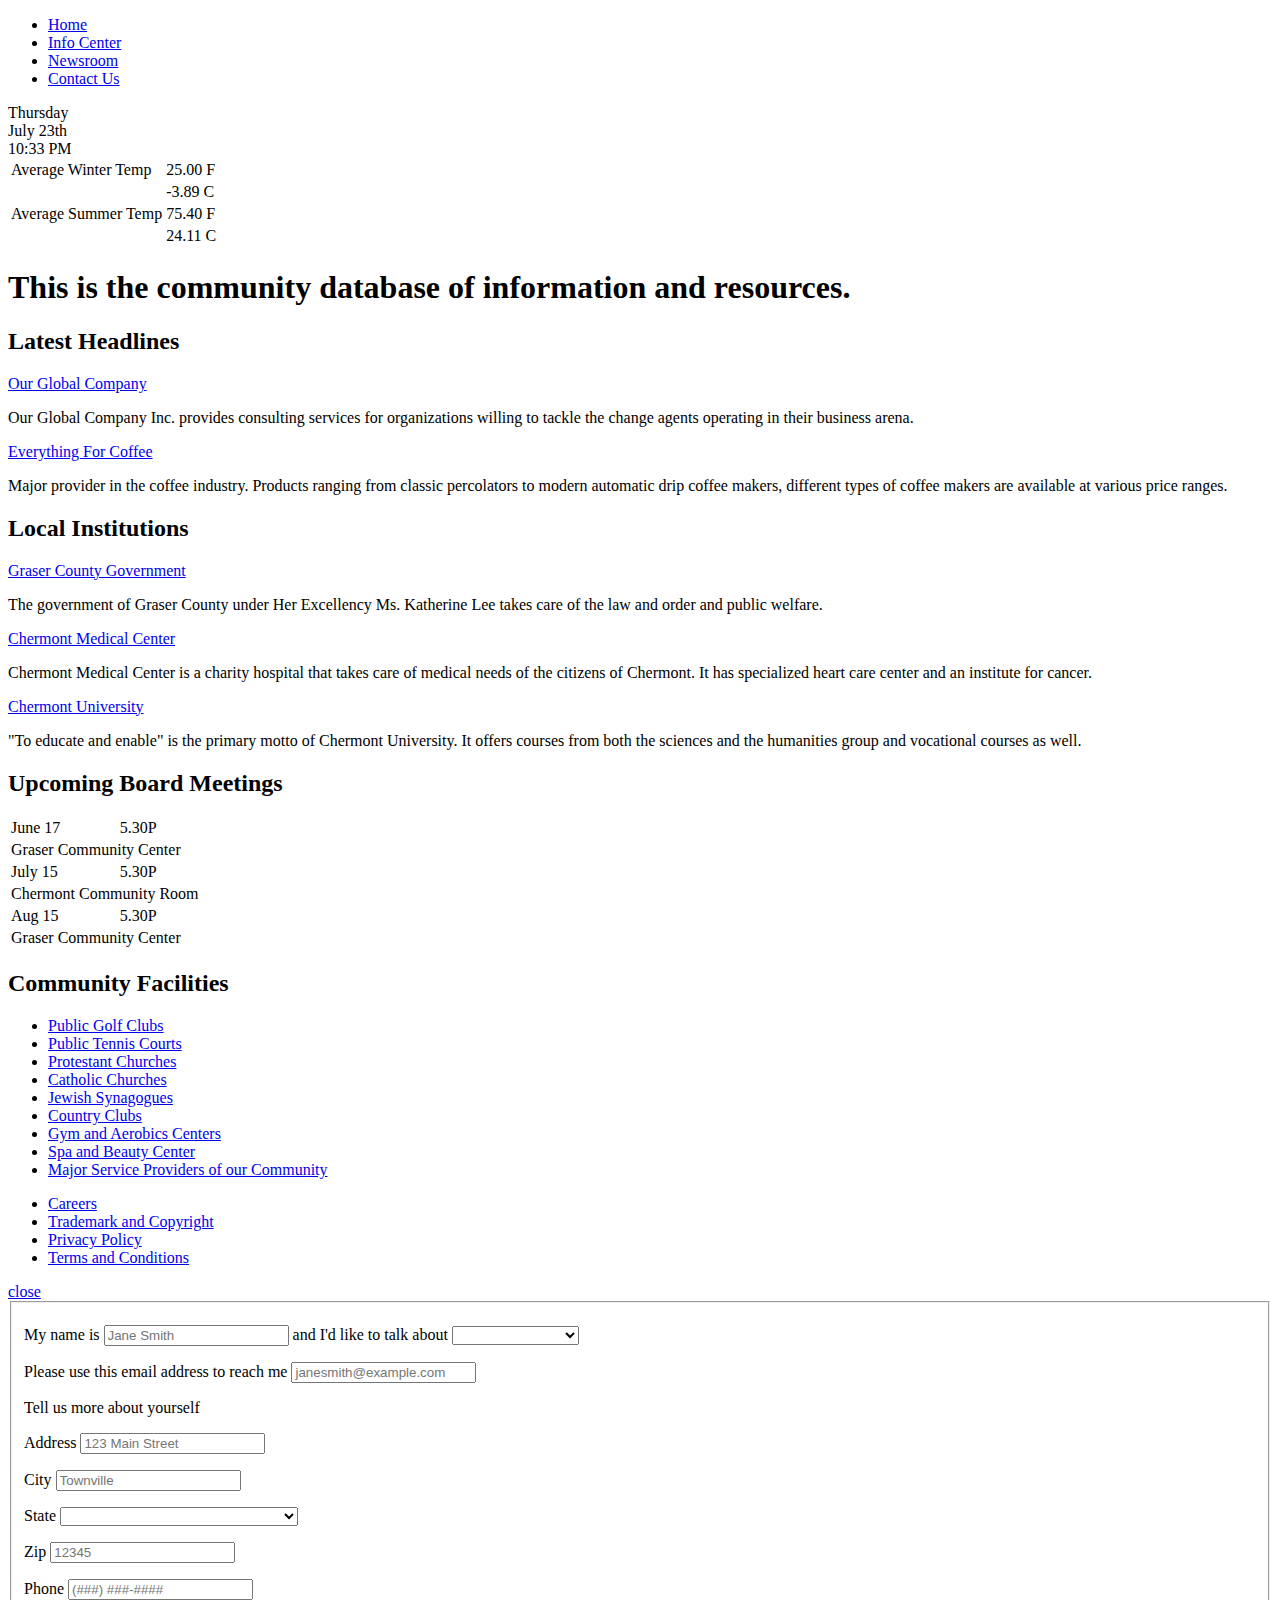
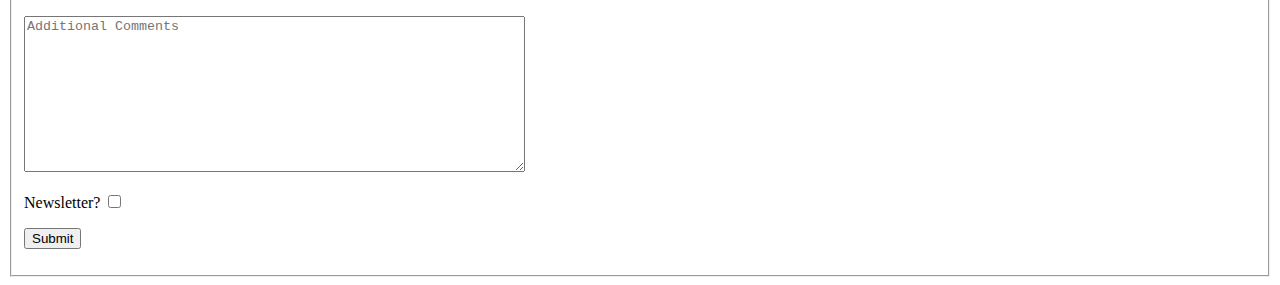
==== info.html @ fb10aa10 "Imported files for my local repository" ====
<!DOCTYPE html>
<html>
<head>
	<title>Chermont | Info Center</title>
	<link rel="stylesheet" type="text/css" href="css/style.css">
</head>
<body>
	<header class="info-header">
   		<nav class="top-navigation">
        	<ul>
          		<li><a href="index.html">Home</a></li>
          		<li><a href="info.html">Info Center</a></li>
          		<li><a href="newsroom.html">Newsroom</a></li>
          		<li><a  id="open_popover" href="contact.html">Contact Us</a></li>
        	</ul>
      	</nav>
  		<div class="stats">
			<div id="daybox"></div>
			<div id="datebox"></div>
			<div id="clockbox"></div>
			<table class="average-temp">
              <tbody>
                <tr>
                	<td>Average Winter Temp</td>
                	<td>25.00 F</td>
                </tr>
                <tr>
                	<td></td>
                	<td>-3.89 C</td>
                </tr>
                <tr>
                	<td>Average Summer Temp</td>
                	<td>75.40 F</td>
                </tr>
                <tr>
                	<td></td>
                	<td>24.11 C</td>
                </tr>
              </tbody>
            </table>
        </div>
	</header>
	<div class="wrapper">
		<main>
           	<h1>This is the community database of information and resources.</h1>
       		<div class="important-content">
       		<div class="headlines">
       			<h2>Latest Headlines</h2>
                <a href="#" title="">Our Global Company</a>
             	<p>Our Global Company Inc. provides consulting services for organizations willing to tackle the change agents operating in their business arena.</p>
           		<a href="#" title="">Everything For Coffee</a>
              	<p>Major provider in the coffee industry. Products ranging from classic percolators to modern automatic drip coffee makers, different types of coffee makers are available at various price ranges.</p>
           </div>
           <div class="institutions">
             	<h2>Local Institutions</h2>
             	<a href="#" title="">Graser County Government</a>
             	<p>The government of Graser County under Her Excellency Ms. Katherine Lee takes care of the law and order and public welfare.</p>
          		<a href="#" title="">Chermont Medical Center</a>
          		<p>Chermont Medical Center is a charity hospital that takes care of medical needs of the citizens of Chermont. It has specialized heart care center and an institute for cancer.</p>
            	<a href="#" title="">Chermont University</a>
         		<p>"To educate and enable" is the primary motto of Chermont University. It offers courses from both the sciences and the humanities group and vocational courses as well.</p>
         	</div>
         	</div>

         	<div class="board-mtgs">
         		<h2>Upcoming Board Meetings</h2>
				
				<div class="board-schedule">
					<table>
						<tbody>
						<tr class="mtg-time">
						  <td>June 17</td>
						  <td>5.30P</td>
						 </tr>
						 <tr class="mtg-location">
						  <td colspan="2">Graser Community Center</td>
						</tr>
						<tr class="mtg-time">
						  <td>July 15</td>
						  <td>5.30P</td>
						</tr>
						<tr class="mtg-location">
						  <td colspan="2">Chermont Community Room</td>
						</tr>
						 <tr class="mtg-time">
						  <td>Aug 15</td>
						  <td>5.30P</td>
						</tr>
						<tr>
						  <td colspan="2">Graser Community Center</td>
						</tr>
						</tbody>
					</table>
				</div>
			</div>

            <section class="facilities">
            	<h2>Community Facilities</h2>
	            <ul>
	              <li><a href="#" title="">Public Golf Clubs</a></li>
	              <li><a href="#" title="">Public Tennis Courts</a></li>
	              <li><a href="#" title="">Protestant Churches</a></li>
	              <li><a href="#" title="">Catholic Churches</a></li>
	              <li><a href="#" title="">Jewish Synagogues</a></li>
	              <li><a href="#" title="">Country Clubs</a></li>
	              <li><a href="#" title="">Gym and Aerobics Centers</a></li>
	              <li><a href="#" title="">Spa and Beauty Center</a></li>
	              <li><a href="#" title="">Major Service Providers of our Community</a></li>
	            </ul>
          	</section>
          	<div class="clear"></div>
		</main>
	</div> <!-- END of wrapper -->
	<footer>
		<nav class="bottom-navigation">
			<ul>
				<li><a href="#" title="Careers">Careers</a></li>
				<li><a href="#" title="Trademark and Copyright">Trademark and Copyright</a></li>
				<li><a href="#" title="Privacy Policy">Privacy Policy</a></li>
				<li><a href="#" title="Terms and Conditions">Terms and Conditions</a></li>
			</ul>
		</nav>
	</footer>

	<div id="popover">
		<div>
			<a id="close_popover" href="#">close</a>

			<form action="" method="post">
  
		    	<fieldset id="user-info">
					<p>My name is <input type="text" name="name" id="name" value="" placeholder="Jane Smith"/> and I'd like to talk about
						<select name="selection" id="selection">
							<option value=""></option>
							<option value="visit">Planning a Visit</option>
							<option value="municipal">Municipal Affairs</option>
							<option value="events">Upcoming Events</option>
							<option value="else">Something Else</option>
						</select>
					</p>
					<p>Please use this email address to reach me <input type="text" name="email" id="email" value=""placeholder="janesmith@example.com"/>
					</p>
					<div class="more">
						<p>Tell us more about yourself</p>
						<p>
							<label for="address">Address</label>
		    				<input type="text" class="form-control" id="address" placeholder="123 Main Street">
						</p>
						<p>
					    	<label for="city">City</label>
			    			<input type="text" class="form-control" id="city" placeholder="Townville">
				   		</p>
				   		<p>
				   		<label for="state">State</label>
			                <select id="state">
			                	<option value=""></option>
								<option value="AL">Alabama</option>
								<option value="AK">Alaska</option>
								<option value="AZ">Arizona</option>
								<option value="AR">Arkansas</option>
								<option value="CA">California</option>
								<option value="CO">Colorado</option>
								<option value="CT">Connecticut</option>
								<option value="DE">Delaware</option>
								<option value="DC">District Of Columbia</option>
								<option value="FL">Florida</option>
								<option value="GA">Georgia</option>
								<option value="HI">Hawaii</option>
								<option value="ID">Idaho</option>
								<option value="IL">Illinois</option>
								<option value="IN">Indiana</option>
								<option value="IA">Iowa</option>
								<option value="KS">Kansas</option>
								<option value="KY">Kentucky</option>
								<option value="LA">Louisiana</option>
								<option value="ME">Maine</option>
								<option value="MD">Maryland</option>
								<option value="MA">Massachusetts</option>
								<option value="MI">Michigan</option>
								<option value="MN">Minnesota</option>
								<option value="MS">Mississippi</option>
								<option value="MO">Missouri</option>
								<option value="MT">Montana</option>
								<option value="NE">Nebraska</option>
								<option value="NV">Nevada</option>
								<option value="NH">New Hampshire</option>
								<option value="NJ">New Jersey</option>
								<option value="NM">New Mexico</option>
								<option value="NY">New York</option>
								<option value="NC">North Carolina</option>
								<option value="ND">North Dakota</option>
								<option value="OH">Ohio</option>
								<option value="OK">Oklahoma</option>
								<option value="OR">Oregon</option>
								<option value="PA">Pennsylvania</option>
								<option value="RI">Rhode Island</option>
								<option value="SC">South Carolina</option>
								<option value="SD">South Dakota</option>
								<option value="TN">Tennessee</option>
								<option value="TX">Texas</option>
								<option value="UT">Utah</option>
								<option value="VT">Vermont</option>
								<option value="VA">Virginia</option>
								<option value="WA">Washington</option>
								<option value="WV">West Virginia</option>
								<option value="WI">Wisconsin</option>
								<option value="WY">Wyoming</option>
								<option value="GU">Guam</option>
								<option value="MP">Northern Mariana Islands</option>
								<option value="PR">Puerto Rico</option>
								<option value="UM">United States Minor Outlying Islands</option>
								<option value="VI">Virgin Islands</option>
							</select>
						</p>
						<p>
					    	<label for="zip">Zip</label>
			    			<input type="text" class="form-control" id="zip" placeholder="12345">
			        	</p>
						<p>
							<label for="phone">Phone</label>
							<input type="text" name="phone" id="phone" value="" placeholder="(###) ###-####" />
						</p>
					</div>
					<p class="comment-box">
						<textarea name="comments" id="comments" cols="60" rows="10" placeholder="Additional Comments"></textarea>
					</p>
					<span class="clear"></span>
					<span>
						<label for="newsletter" id="comments2">Newsletter?</label>
						<input type="checkbox" name="newsletter" id="newsletter" value="newsletter">
						<p>
						<input type="submit" value="Submit" class="submit-button"/>
						</p>
					</span>
		    	</fieldset>
		    </form> 
		</div>
	</div>

</body>
	<script src="main.js"></script>
	<script src="popup.js"></script>
</html>
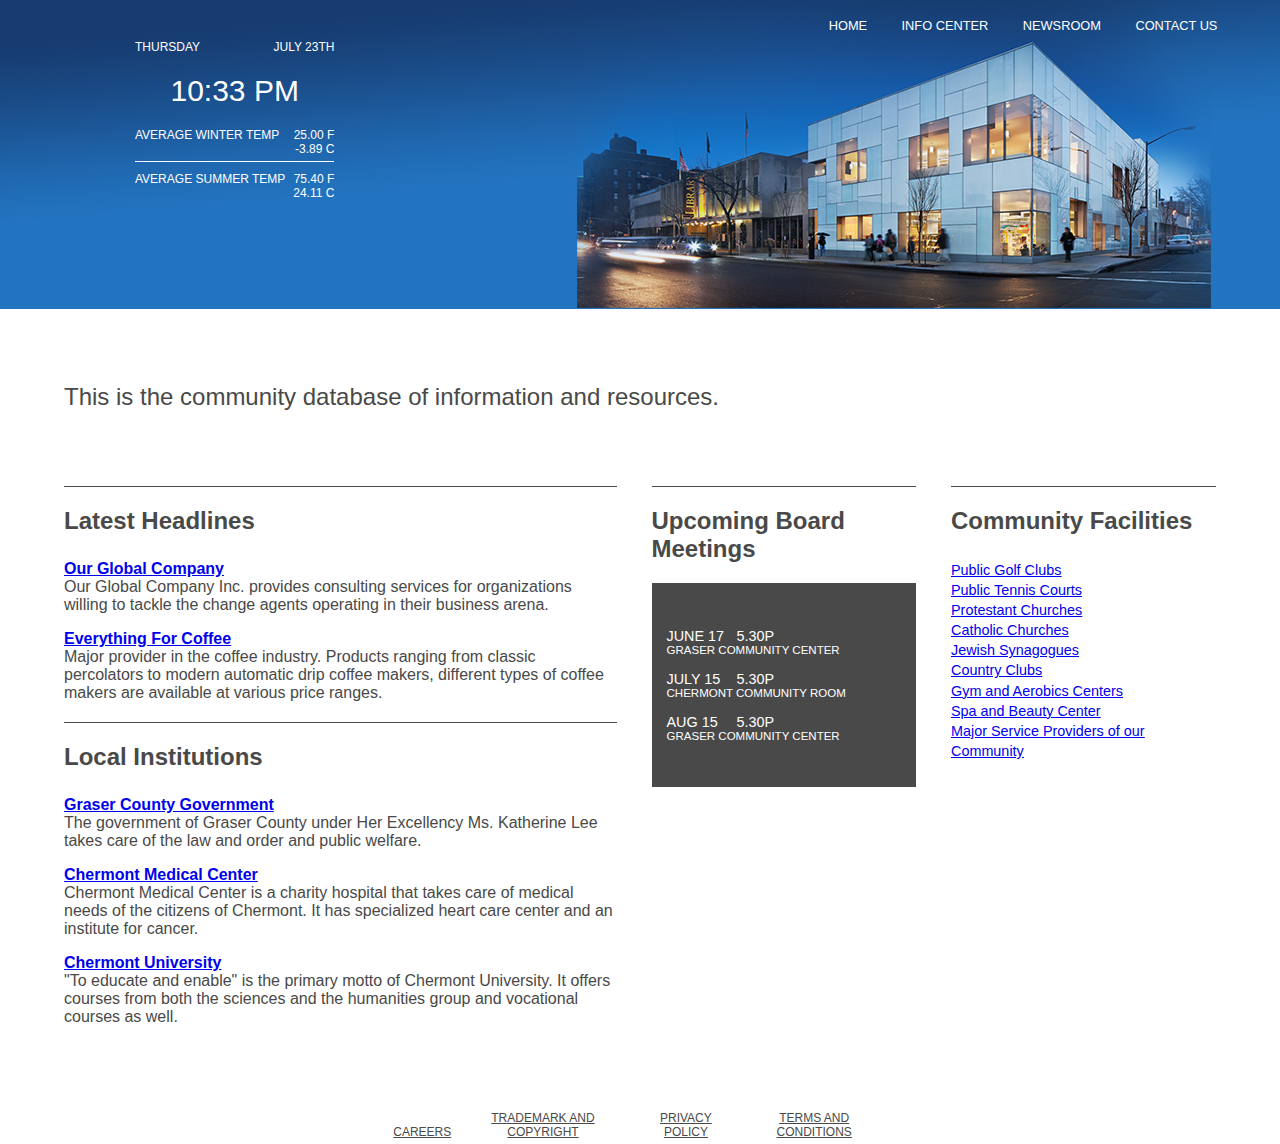
==== commit 17d23639: "Styling for tablet" ====
--- a/info.html
+++ b/info.html
@@ -41,7 +41,7 @@
         </div>
 	</header>
 	<div class="wrapper">
-		<main>
+		<main class="clearfix">
            	<h1>This is the community database of information and resources.</h1>
        		<div class="important-content">
        		<div class="headlines">
--- a/css/style.css
+++ b/css/style.css
@@ -0,0 +1,903 @@
+.index-header {
+  background-image: url(../img/index-background.jpg);
+  background-repeat: no-repeat; }
+  .index-header h1 {
+    color: #fff;
+    font-size: 1.5em;
+    text-align: center; }
+
+@media screen and (min-width: 1280px) {
+  .index-header {
+    height: 340px;
+    background-image: url(../img/index-background.jpg);
+    background-repeat: no-repeat;
+    background-size: cover; }
+
+  h1:first-child {
+    margin: 35px 0 55px 0; }
+
+  .home, .info-center, .newsroom, .contact {
+    float: left;
+    width: 22%;
+    border-top: solid 1px #494949;
+    margin-right: 3%; }
+
+  .contact {
+    margin-right: 0;
+    padding-right: 3%; }
+
+  .home h2, .info-center h2, .newsroom h2, .contact h2 {
+    margin-bottom: 30px;
+    color: #f26c4f; }
+
+  .home p, .info-center p, .newsroom p, .contact p {
+    width: 83%; }
+
+  .info-center p:nth-child(even) {
+    margin-bottom: 0; }
+
+  .info-center p:nth-child(odd) {
+    margin-top: 0; }
+
+  .newsroom p:nth-child(4) {
+    margin: 20px 0 0 0; }
+
+  .newsroom p:last-child {
+    margin: 0 0 20px 0; }
+
+  .contact a:nth-child(4) {
+    font-size: .9em;
+    font-weight: bold;
+    text-transform: uppercase; }
+
+  .community {
+    background-color: #f26c4f;
+    padding: 15px 4px 10px 25px;
+    width: 47%;
+    float: right;
+    margin-bottom: 30px;
+    margin-top: 35px; }
+
+  .community h2 {
+    margin: 0; }
+
+  .community p {
+    line-height: 2;
+    padding: 0;
+    margin: 5px 0 0 0; } }
+.info-header {
+  position: relative; }
+
+@media screen and (min-width: 1280px) {
+  .info-header {
+    height: 335px;
+    background-image: url(../img/info-center-header.png);
+    background-repeat: no-repeat;
+    background-size: cover;
+    position: relative; }
+
+  .stats {
+    position: absolute;
+    top: 40px;
+    left: 135px;
+    color: #fff;
+    text-transform: uppercase;
+    font-size: .75em; }
+
+  .stats div {
+    display: inline-block; }
+
+  #daybox {
+    padding-right: 70px; }
+
+  #clockbox {
+    display: block;
+    text-align: center;
+    font-size: 2.5em;
+    padding: 20px; }
+
+  table {
+    border-collapse: collapse;
+    width: 100%; }
+
+  .average-temp tr:nth-child(3) td {
+    border-top: solid 1px #fff;
+    padding-top: 10px; }
+
+  .average-temp td:last-child {
+    text-align: right; }
+
+  .average-temp tr:nth-child(2) td {
+    padding-bottom: 5px; }
+
+  .headlines a, .institutions a, .board-mtgs a {
+    font-weight: bold; }
+
+  .headlines p, .institutions p {
+    margin-top: 0; }
+
+  .headlines, .institutions, .board-mtgs, .facilities {
+    border-top: solid 1px #494949;
+    margin-top: 20px; }
+
+  .important-content {
+    float: left;
+    width: 48%; }
+
+  .board-mtgs, .facilities {
+    float: left;
+    width: 23%;
+    margin-left: 3%; }
+
+  .facilities ul {
+    padding-left: 0; }
+
+  .facilities li {
+    list-style: none;
+    text-decoration: underline;
+    font-size: .9em;
+    line-height: 1.4; }
+
+  .headlines h2, .institutions h2, .facilities h2 {
+    margin-bottom: 25px; }
+
+  .board-schedule {
+    background-color: #494949;
+    color: #fff;
+    text-transform: uppercase;
+    font-size: .9em;
+    padding: 45px 15px; }
+
+  .board-mtgs table tr:nth-child(even) {
+    font-size: .8em; }
+
+  .mtg-location td {
+    padding-bottom: 15px; }
+
+  .mtg-time td:first-child {
+    width: 70px; } }
+/*newsroom.html*/
+.newsroom-header {
+  padding-bottom: 100px;
+  background-image: url(../img/newsroom-header2.png);
+  background-repeat: no-repeat;
+  background-size: cover;
+  position: relative; }
+
+.headline-title h1 {
+  font-size: 1.6em;
+  margin-bottom: 15px; }
+
+.headline-title h2 {
+  font-size: .9em;
+  margin: 3px 0 30px 0;
+  padding-bottom: 15px;
+  border-bottom: solid 1px #494949; }
+
+.headline-aside img {
+  width: 210px;
+  float: left;
+  margin-bottom: 20px; }
+
+.headline-aside {
+  float: left;
+  width: 23%;
+  margin-right: 3%; }
+
+.headline-aside div:last-child {
+  float: left; }
+
+.headline-aside ul {
+  padding-left: 0; }
+
+.headline-aside li {
+  list-style: none;
+  text-decoration: underline;
+  font-size: .75em;
+  line-height: 2; }
+
+.headline-body {
+  float: right;
+  width: 74%; }
+
+.headline-body p {
+  font-size: .9em;
+  line-height: 1.5; }
+
+.headline-body p:first-child {
+  margin-top: 0;
+  padding-top: 0; }
+
+#quote {
+  font-size: 1.1em;
+  font-weight: 600;
+  font-style: italic; }
+
+.contact-header {
+  height: 400px;
+  background-image: url(../img/buzz-words.png);
+  background-repeat: no-repeat;
+  background-size: cover; }
+
+form {
+  margin-top: 25px; }
+  form p {
+    font-size: 1.2em; }
+  form input {
+    text-align: center;
+    font-size: .85em; }
+  form label {
+    font-size: 1em; }
+  form span p {
+    display: inline-block; }
+
+fieldset {
+  padding: 10px 0 30px 30px; }
+  fieldset div:last-child {
+    display: block; }
+  fieldset div:last-child p {
+    display: block;
+    text-align: center;
+    margin: 0;
+    padding: 0; }
+
+#name {
+  width: 310px;
+  margin-right: 12px;
+  margin-left: 10px; }
+
+#selection {
+  margin-left: 12px;
+  width: 210px;
+  height: 24px;
+  background-color: #fff;
+  -webkit-appearance: none;
+  border-radius: 0;
+  border-color: #b7b7b7; }
+
+#email {
+  margin-left: 12px;
+  width: 300px; }
+
+.more {
+  float: left;
+  margin-top: 40px;
+  width: 50%; }
+  .more p {
+    margin: 0 0 5px 0;
+    padding: 0;
+    font-size: 1.1em; }
+    .more p input {
+      width: 340px; }
+    .more p:first-child {
+      font-size: 1.2em;
+      margin-bottom: 5px; }
+
+#address {
+  margin-left: 10px; }
+
+#city {
+  margin-left: 44px; }
+
+#state {
+  margin-left: 33px;
+  -webkit-appearance: none;
+  background-color: #fff;
+  height: 24px;
+  width: 346px;
+  border-radius: 0;
+  border-color: #b7b7b7; }
+
+#zip {
+  margin-left: 50px; }
+
+#phone {
+  margin-left: 23px; }
+
+#comments {
+  margin-top: 66px;
+  margin-left: 35px;
+  text-align: center; }
+
+.submit-button {
+  -webkit-appearance: none;
+  background-color: #fff;
+  border: solid 1px #b7b7b7;
+  padding: 5px 7px;
+  color: #494949;
+  font-size: .7em;
+  margin-left: 330px; }
+
+/*** Popover ***/
+#popover {
+  display: none;
+  position: absolute;
+  top: 0;
+  left: 0;
+  right: 0;
+  bottom: 0;
+  width: 100%;
+  background-color: rgba(0, 0, 0, 0.6); }
+  #popover div {
+    width: 80%;
+    padding: 5%;
+    margin: 15px auto;
+    background: white;
+    border: solid 1px #b7b7b7; }
+
+#comments {
+  margin-top: 0;
+  margin-left: 0;
+  text-align: center; }
+
+body {
+  font-family: Arial, sans-serif;
+  font-weight: 100;
+  color: #494949; }
+
+.index-header {
+  padding: 5% 0 0 0;
+  position: relative;
+  padding-bottom: 38%; }
+  .index-header img {
+    width: 60%;
+    position: absolute;
+    top: 10%;
+    left: 5%; }
+
+.top-navigation {
+  box-sizing: border-box;
+  background-color: rgba(242, 108, 79, 0.6);
+  padding: 1% 2%;
+  text-align: center;
+  position: absolute;
+  bottom: 0;
+  left: 0;
+  width: 100%; }
+  .top-navigation ul {
+    padding: 0;
+    margin: 0; }
+  .top-navigation li {
+    list-style: none;
+    display: inline-block; }
+  .top-navigation a {
+    color: #fff;
+    text-decoration: none;
+    text-transform: uppercase;
+    font-weight: 100;
+    font-size: .8em;
+    display: block;
+    padding: 5px; }
+
+.wrapper {
+  padding: 1% 5% 5% 5%; }
+
+main h1 {
+  font-size: 1em;
+  font-weight: 100; }
+
+.home {
+  border: solid 1px #494949;
+  padding: 2%;
+  margin-bottom: 15px; }
+  .home h2 {
+    font-size: 1em;
+    text-transform: uppercase; }
+  .home a {
+    color: #0068cb;
+    text-transform: uppercase;
+    font-size: .8em; }
+    .home a:hover {
+      font-weight: bold;
+      color: #f26c4f; }
+
+.info-center {
+  border: solid 1px #494949;
+  padding: 2%;
+  margin-bottom: 15px; }
+  .info-center h2 {
+    font-size: 1em;
+    text-transform: uppercase; }
+    .info-center h2 a {
+      color: #f26c4f;
+      text-decoration: none;
+      font-weight: 100;
+      font-size: 1em; }
+      .info-center h2 a:hover {
+        font-weight: bold; }
+  .info-center a {
+    color: #0068cb;
+    text-transform: uppercase;
+    font-size: .8em; }
+    .info-center a:hover {
+      font-weight: bold;
+      color: #f26c4f; }
+
+.newsroom {
+  border: solid 1px #494949;
+  padding: 2%;
+  margin-bottom: 15px; }
+  .newsroom h2 {
+    font-size: 1em;
+    text-transform: uppercase; }
+    .newsroom h2 a {
+      color: #f26c4f;
+      text-decoration: none;
+      font-weight: 100;
+      font-size: 1em; }
+      .newsroom h2 a:hover {
+        font-weight: bold; }
+  .newsroom a {
+    color: #0068cb;
+    text-transform: uppercase;
+    font-size: .8em; }
+    .newsroom a:hover {
+      font-weight: bold;
+      color: #f26c4f; }
+
+.contact {
+  border: solid 1px #494949;
+  padding: 2%;
+  margin-bottom: 15px; }
+  .contact h2 {
+    font-size: 1em;
+    text-transform: uppercase; }
+    .contact h2 a {
+      color: #f26c4f;
+      text-decoration: none;
+      font-weight: 100;
+      font-size: 1em; }
+      .contact h2 a:hover {
+        font-weight: bold; }
+  .contact a {
+    color: #0068cb;
+    text-transform: uppercase;
+    font-size: .8em; }
+    .contact a:hover {
+      font-weight: bold;
+      color: #f26c4f; }
+
+.community {
+  background-color: #f26c4f;
+  padding: 2%; }
+  .community h2 {
+    text-transform: uppercase;
+    font-size: 1em; }
+
+.bottom-navigation {
+  text-align: center; }
+  .bottom-navigation ul {
+    padding: 0;
+    margin: 0; }
+  .bottom-navigation li {
+    list-style: none; }
+  .bottom-navigation a {
+    color: #494949;
+    text-transform: uppercase;
+    display: block;
+    font-size: .75em;
+    padding: 3%; }
+
+@media screen and (min-width: 800px) {
+  .top-navigation {
+    top: 0;
+    right: 0;
+    text-align: right;
+    margin-right: 2.5%;
+    background-color: transparent;
+    width: inherit; }
+    .top-navigation li {
+      margin-left: 20px; }
+
+  main h1 {
+    font-size: 1.5em; }
+
+  .index-header {
+    padding: 5% 0;
+    padding-bottom: 30%; }
+
+  .home {
+    width: 40%;
+    float: left;
+    margin-right: 12%;
+    border: none;
+    border-top: solid 1px rgba(73, 73, 73, 0.4); }
+
+  .info-center {
+    width: 40%;
+    float: left;
+    border: none;
+    border-top: solid 1px rgba(73, 73, 73, 0.4); }
+
+  .newsroom {
+    width: 40%;
+    float: left;
+    margin-right: 12%;
+    border: none;
+    border-top: solid 1px rgba(73, 73, 73, 0.4); }
+
+  .contact {
+    width: 40%;
+    float: left;
+    border: none;
+    border-top: solid 1px rgba(73, 73, 73, 0.4); }
+
+  .bottom-navigation li {
+    display: inline-block; } }
+@media screen and (min-width: 1020px) {
+  .home, .info-center, .newsroom, .contact {
+    float: left;
+    width: 22%;
+    border-top: solid 1px #494949;
+    margin-right: 3%; } }
+/*! normalize.css v3.0.3 | MIT License | github.com/necolas/normalize.css */
+/**
+ * 1. Set default font family to sans-serif.
+ * 2. Prevent iOS and IE text size adjust after device orientation change,
+ *    without disabling user zoom.
+ */
+html {
+  font-family: sans-serif;
+  /* 1 */
+  -ms-text-size-adjust: 100%;
+  /* 2 */
+  -webkit-text-size-adjust: 100%;
+  /* 2 */ }
+
+/**
+ * Remove default margin.
+ */
+body {
+  margin: 0; }
+
+/* HTML5 display definitions
+   ========================================================================== */
+/**
+ * Correct `block` display not defined for any HTML5 element in IE 8/9.
+ * Correct `block` display not defined for `details` or `summary` in IE 10/11
+ * and Firefox.
+ * Correct `block` display not defined for `main` in IE 11.
+ */
+article,
+aside,
+details,
+figcaption,
+figure,
+footer,
+header,
+hgroup,
+main,
+menu,
+nav,
+section,
+summary {
+  display: block; }
+
+/**
+ * 1. Correct `inline-block` display not defined in IE 8/9.
+ * 2. Normalize vertical alignment of `progress` in Chrome, Firefox, and Opera.
+ */
+audio,
+canvas,
+progress,
+video {
+  display: inline-block;
+  /* 1 */
+  vertical-align: baseline;
+  /* 2 */ }
+
+/**
+ * Prevent modern browsers from displaying `audio` without controls.
+ * Remove excess height in iOS 5 devices.
+ */
+audio:not([controls]) {
+  display: none;
+  height: 0; }
+
+/**
+ * Address `[hidden]` styling not present in IE 8/9/10.
+ * Hide the `template` element in IE 8/9/10/11, Safari, and Firefox < 22.
+ */
+[hidden],
+template {
+  display: none; }
+
+/* Links
+   ========================================================================== */
+/**
+ * Remove the gray background color from active links in IE 10.
+ */
+a {
+  background-color: transparent; }
+
+/**
+ * Improve readability of focused elements when they are also in an
+ * active/hover state.
+ */
+a:active,
+a:hover {
+  outline: 0; }
+
+/* Text-level semantics
+   ========================================================================== */
+/**
+ * Address styling not present in IE 8/9/10/11, Safari, and Chrome.
+ */
+abbr[title] {
+  border-bottom: 1px dotted; }
+
+/**
+ * Address style set to `bolder` in Firefox 4+, Safari, and Chrome.
+ */
+b,
+strong {
+  font-weight: bold; }
+
+/**
+ * Address styling not present in Safari and Chrome.
+ */
+dfn {
+  font-style: italic; }
+
+/**
+ * Address variable `h1` font-size and margin within `section` and `article`
+ * contexts in Firefox 4+, Safari, and Chrome.
+ */
+h1 {
+  font-size: 2em;
+  margin: 0.67em 0; }
+
+/**
+ * Address styling not present in IE 8/9.
+ */
+mark {
+  background: #ff0;
+  color: #000; }
+
+/**
+ * Address inconsistent and variable font size in all browsers.
+ */
+small {
+  font-size: 80%; }
+
+/**
+ * Prevent `sub` and `sup` affecting `line-height` in all browsers.
+ */
+sub,
+sup {
+  font-size: 75%;
+  line-height: 0;
+  position: relative;
+  vertical-align: baseline; }
+
+sup {
+  top: -0.5em; }
+
+sub {
+  bottom: -0.25em; }
+
+/* Embedded content
+   ========================================================================== */
+/**
+ * Remove border when inside `a` element in IE 8/9/10.
+ */
+img {
+  border: 0; }
+
+/**
+ * Correct overflow not hidden in IE 9/10/11.
+ */
+svg:not(:root) {
+  overflow: hidden; }
+
+/* Grouping content
+   ========================================================================== */
+/**
+ * Address margin not present in IE 8/9 and Safari.
+ */
+figure {
+  margin: 1em 40px; }
+
+/**
+ * Address differences between Firefox and other browsers.
+ */
+hr {
+  box-sizing: content-box;
+  height: 0; }
+
+/**
+ * Contain overflow in all browsers.
+ */
+pre {
+  overflow: auto; }
+
+/**
+ * Address odd `em`-unit font size rendering in all browsers.
+ */
+code,
+kbd,
+pre,
+samp {
+  font-family: monospace, monospace;
+  font-size: 1em; }
+
+/* Forms
+   ========================================================================== */
+/**
+ * Known limitation: by default, Chrome and Safari on OS X allow very limited
+ * styling of `select`, unless a `border` property is set.
+ */
+/**
+ * 1. Correct color not being inherited.
+ *    Known issue: affects color of disabled elements.
+ * 2. Correct font properties not being inherited.
+ * 3. Address margins set differently in Firefox 4+, Safari, and Chrome.
+ */
+button,
+input,
+optgroup,
+select,
+textarea {
+  color: inherit;
+  /* 1 */
+  font: inherit;
+  /* 2 */
+  margin: 0;
+  /* 3 */ }
+
+/**
+ * Address `overflow` set to `hidden` in IE 8/9/10/11.
+ */
+button {
+  overflow: visible; }
+
+/**
+ * Address inconsistent `text-transform` inheritance for `button` and `select`.
+ * All other form control elements do not inherit `text-transform` values.
+ * Correct `button` style inheritance in Firefox, IE 8/9/10/11, and Opera.
+ * Correct `select` style inheritance in Firefox.
+ */
+button,
+select {
+  text-transform: none; }
+
+/**
+ * 1. Avoid the WebKit bug in Android 4.0.* where (2) destroys native `audio`
+ *    and `video` controls.
+ * 2. Correct inability to style clickable `input` types in iOS.
+ * 3. Improve usability and consistency of cursor style between image-type
+ *    `input` and others.
+ */
+button,
+html input[type="button"],
+input[type="reset"],
+input[type="submit"] {
+  -webkit-appearance: button;
+  /* 2 */
+  cursor: pointer;
+  /* 3 */ }
+
+/**
+ * Re-set default cursor for disabled elements.
+ */
+button[disabled],
+html input[disabled] {
+  cursor: default; }
+
+/**
+ * Remove inner padding and border in Firefox 4+.
+ */
+button::-moz-focus-inner,
+input::-moz-focus-inner {
+  border: 0;
+  padding: 0; }
+
+/**
+ * Address Firefox 4+ setting `line-height` on `input` using `!important` in
+ * the UA stylesheet.
+ */
+input {
+  line-height: normal; }
+
+/**
+ * It's recommended that you don't attempt to style these elements.
+ * Firefox's implementation doesn't respect box-sizing, padding, or width.
+ *
+ * 1. Address box sizing set to `content-box` in IE 8/9/10.
+ * 2. Remove excess padding in IE 8/9/10.
+ */
+input[type="checkbox"],
+input[type="radio"] {
+  box-sizing: border-box;
+  /* 1 */
+  padding: 0;
+  /* 2 */ }
+
+/**
+ * Fix the cursor style for Chrome's increment/decrement buttons. For certain
+ * `font-size` values of the `input`, it causes the cursor style of the
+ * decrement button to change from `default` to `text`.
+ */
+input[type="number"]::-webkit-inner-spin-button,
+input[type="number"]::-webkit-outer-spin-button {
+  height: auto; }
+
+/**
+ * 1. Address `appearance` set to `searchfield` in Safari and Chrome.
+ * 2. Address `box-sizing` set to `border-box` in Safari and Chrome.
+ */
+input[type="search"] {
+  -webkit-appearance: textfield;
+  /* 1 */
+  box-sizing: content-box;
+  /* 2 */ }
+
+/**
+ * Remove inner padding and search cancel button in Safari and Chrome on OS X.
+ * Safari (but not Chrome) clips the cancel button when the search input has
+ * padding (and `textfield` appearance).
+ */
+input[type="search"]::-webkit-search-cancel-button,
+input[type="search"]::-webkit-search-decoration {
+  -webkit-appearance: none; }
+
+/**
+ * Define consistent border, margin, and padding.
+ */
+fieldset {
+  border: 1px solid #c0c0c0;
+  margin: 0 2px;
+  padding: 0.35em 0.625em 0.75em; }
+
+/**
+ * 1. Correct `color` not being inherited in IE 8/9/10/11.
+ * 2. Remove padding so people aren't caught out if they zero out fieldsets.
+ */
+legend {
+  border: 0;
+  /* 1 */
+  padding: 0;
+  /* 2 */ }
+
+/**
+ * Remove default vertical scrollbar in IE 8/9/10/11.
+ */
+textarea {
+  overflow: auto; }
+
+/**
+ * Don't inherit the `font-weight` (applied by a rule above).
+ * NOTE: the default cannot safely be changed in Chrome and Safari on OS X.
+ */
+optgroup {
+  font-weight: bold; }
+
+/* Tables
+   ========================================================================== */
+/**
+ * Remove most spacing between table cells.
+ */
+table {
+  border-collapse: collapse;
+  border-spacing: 0; }
+
+td,
+th {
+  padding: 0; }
+
+.clear {
+  clear: both; }
+
+.clearfix:before,
+.clearfix:after {
+  content: "";
+  display: table; }
+
+.clearfix:after {
+  clear: both; }
+
+.clearfix {
+  zoom: 1;
+  /* ie 6/7 */ }
+
+/*# sourceMappingURL=style.css.map */
